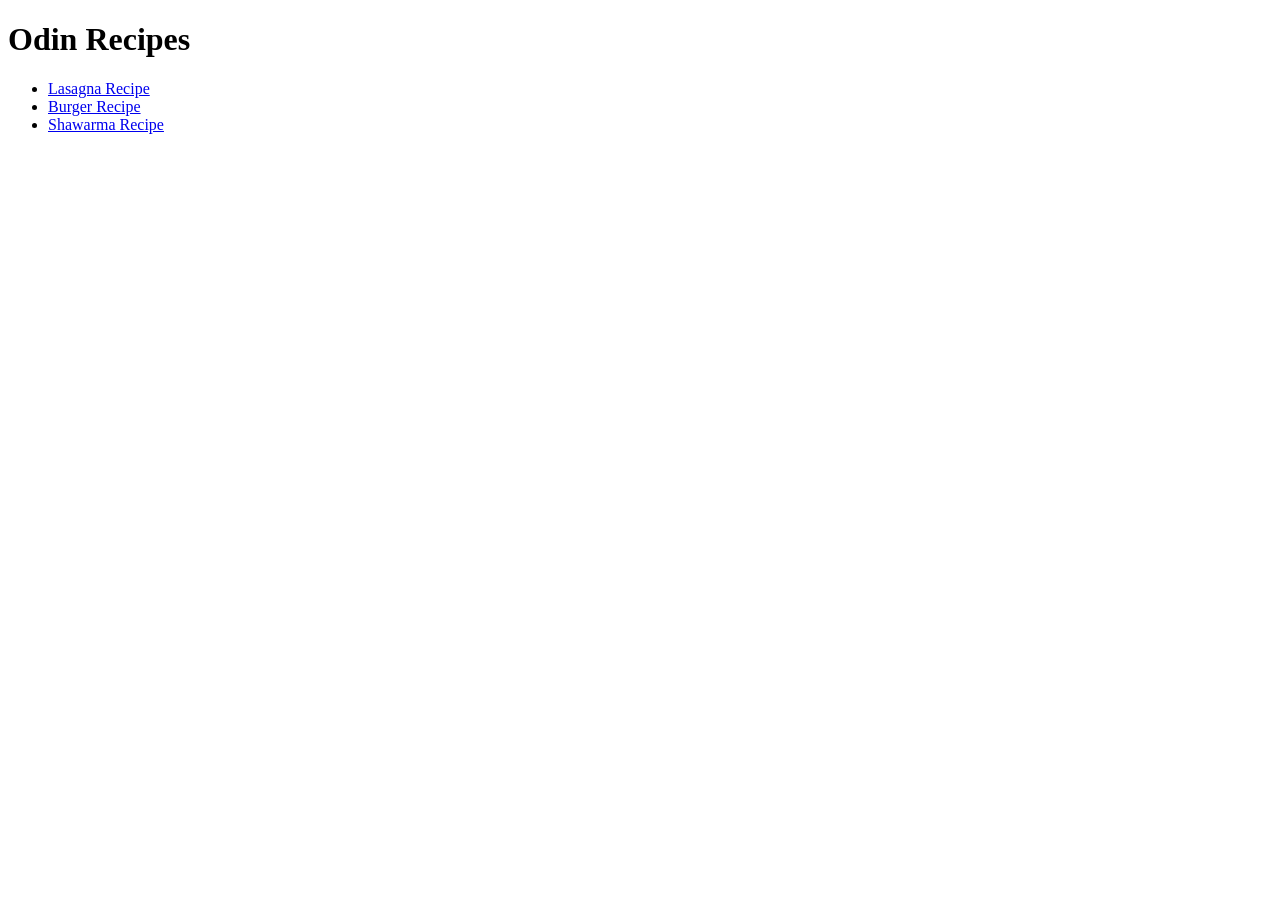
==== index.html @ 5bb353f7 "Add all recipes" ====
<!DOCTYPE html>
<html lang="en">
<head>
  <meta charset="UTF-8">
  <meta name="viewport" content="width=device-width, initial-scale=1.0">
  <title>Document</title>
</head>
<body>
  <h1>Odin Recipes</h1>
  <ul>
    <li><a href="recipes/lasagna.html">Lasagna Recipe</a></li>
    <li><a href="recipes/burger.html">Burger Recipe</a></li>
    <li><a href="recipes/shawarma.html">Shawarma Recipe</a></li>
  </ul>
  
</body>
</html>
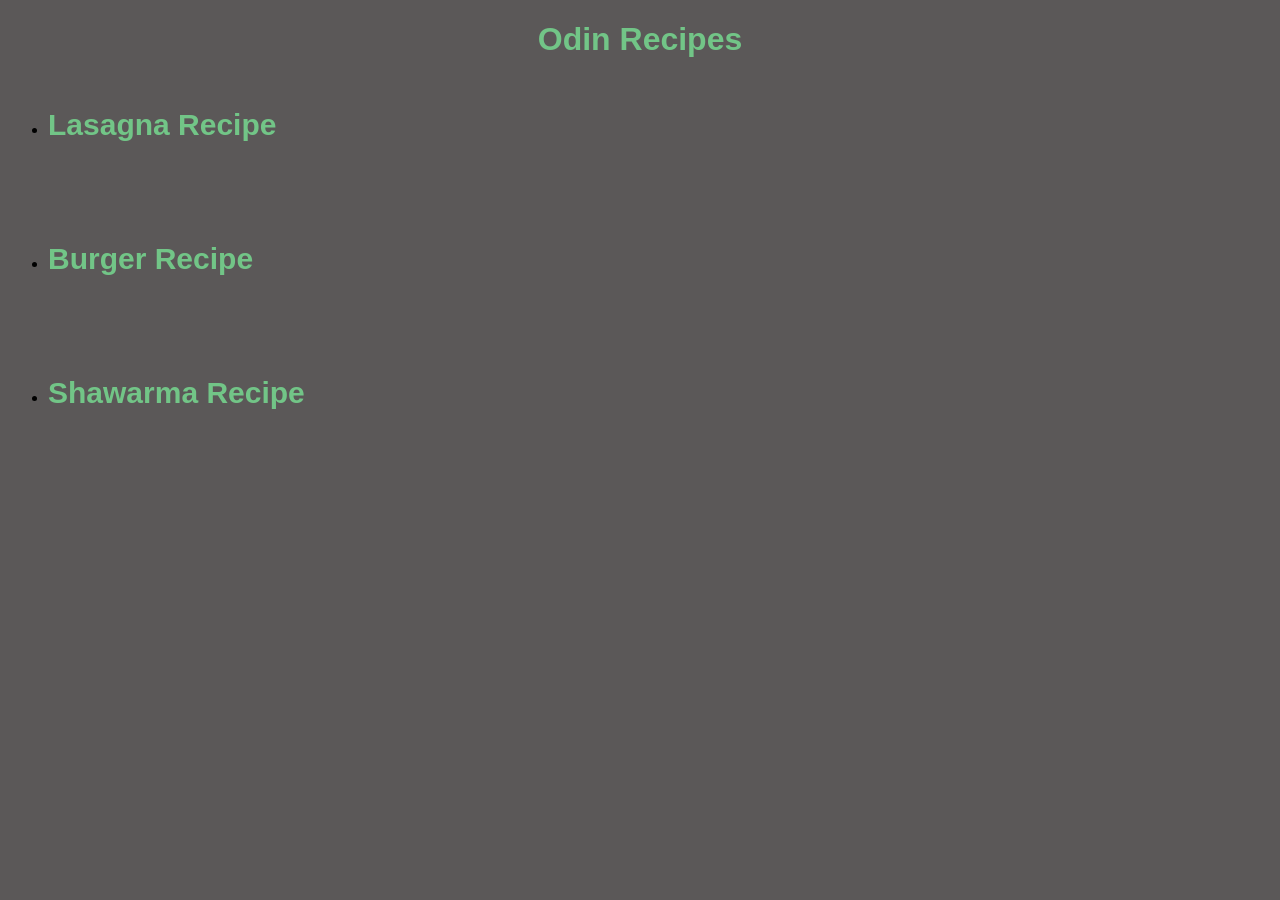
==== commit 1e2b0592: "Add some style" ====
--- a/index.html
+++ b/index.html
@@ -3,6 +3,7 @@
 <head>
   <meta charset="UTF-8">
   <meta name="viewport" content="width=device-width, initial-scale=1.0">
+  <link rel="stylesheet" href="style.css">
   <title>Document</title>
 </head>
 <body>
--- a/style.css
+++ b/style.css
@@ -0,0 +1,18 @@
+h1 {
+  text-align: center;
+  color: rgb(114, 197, 135);
+  margin-bottom: 50px;
+}
+body {
+  background-color:rgb(91, 88, 88);
+  font-family:'Gill Sans', 'Gill Sans MT', Calibri, 'Trebuchet MS', sans-serif
+}
+a {
+  color:rgb(114, 197, 135);
+  text-decoration: none;
+  font-weight: bold;
+  font-size: 30px;
+}
+li {
+  margin-bottom: 100px;
+}
